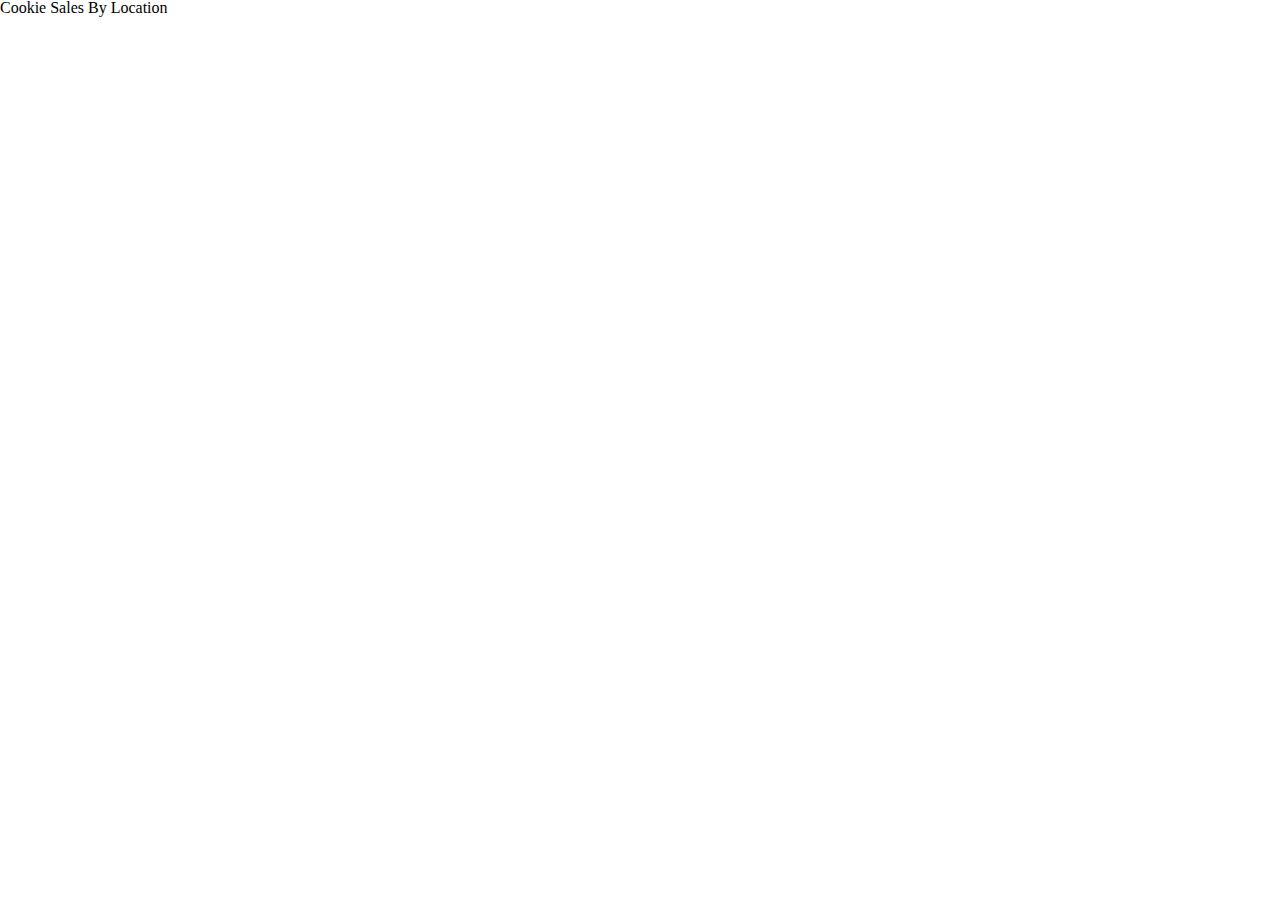
==== sales.html @ 033fd279 "add index, sales, css, and js. Created JS logic for adding cookie sales" ====
<!DOCTYPE html>
<html>
  <head>
    <title>Sales</title>
    <link rel ="stylesheet" href="./css/reset.css">
    <link rel ="stylesheet" href="./css/style.css">    
  </head>
  <body>
    <Header>
    </Header>
    <main>
      <h1>Cookie Sales By Location</h1>
      <div id="cookies">

      </div>
    </main>
    <footer></footer>
    <script src="./js/app.js"></script>
  </body>
</html>
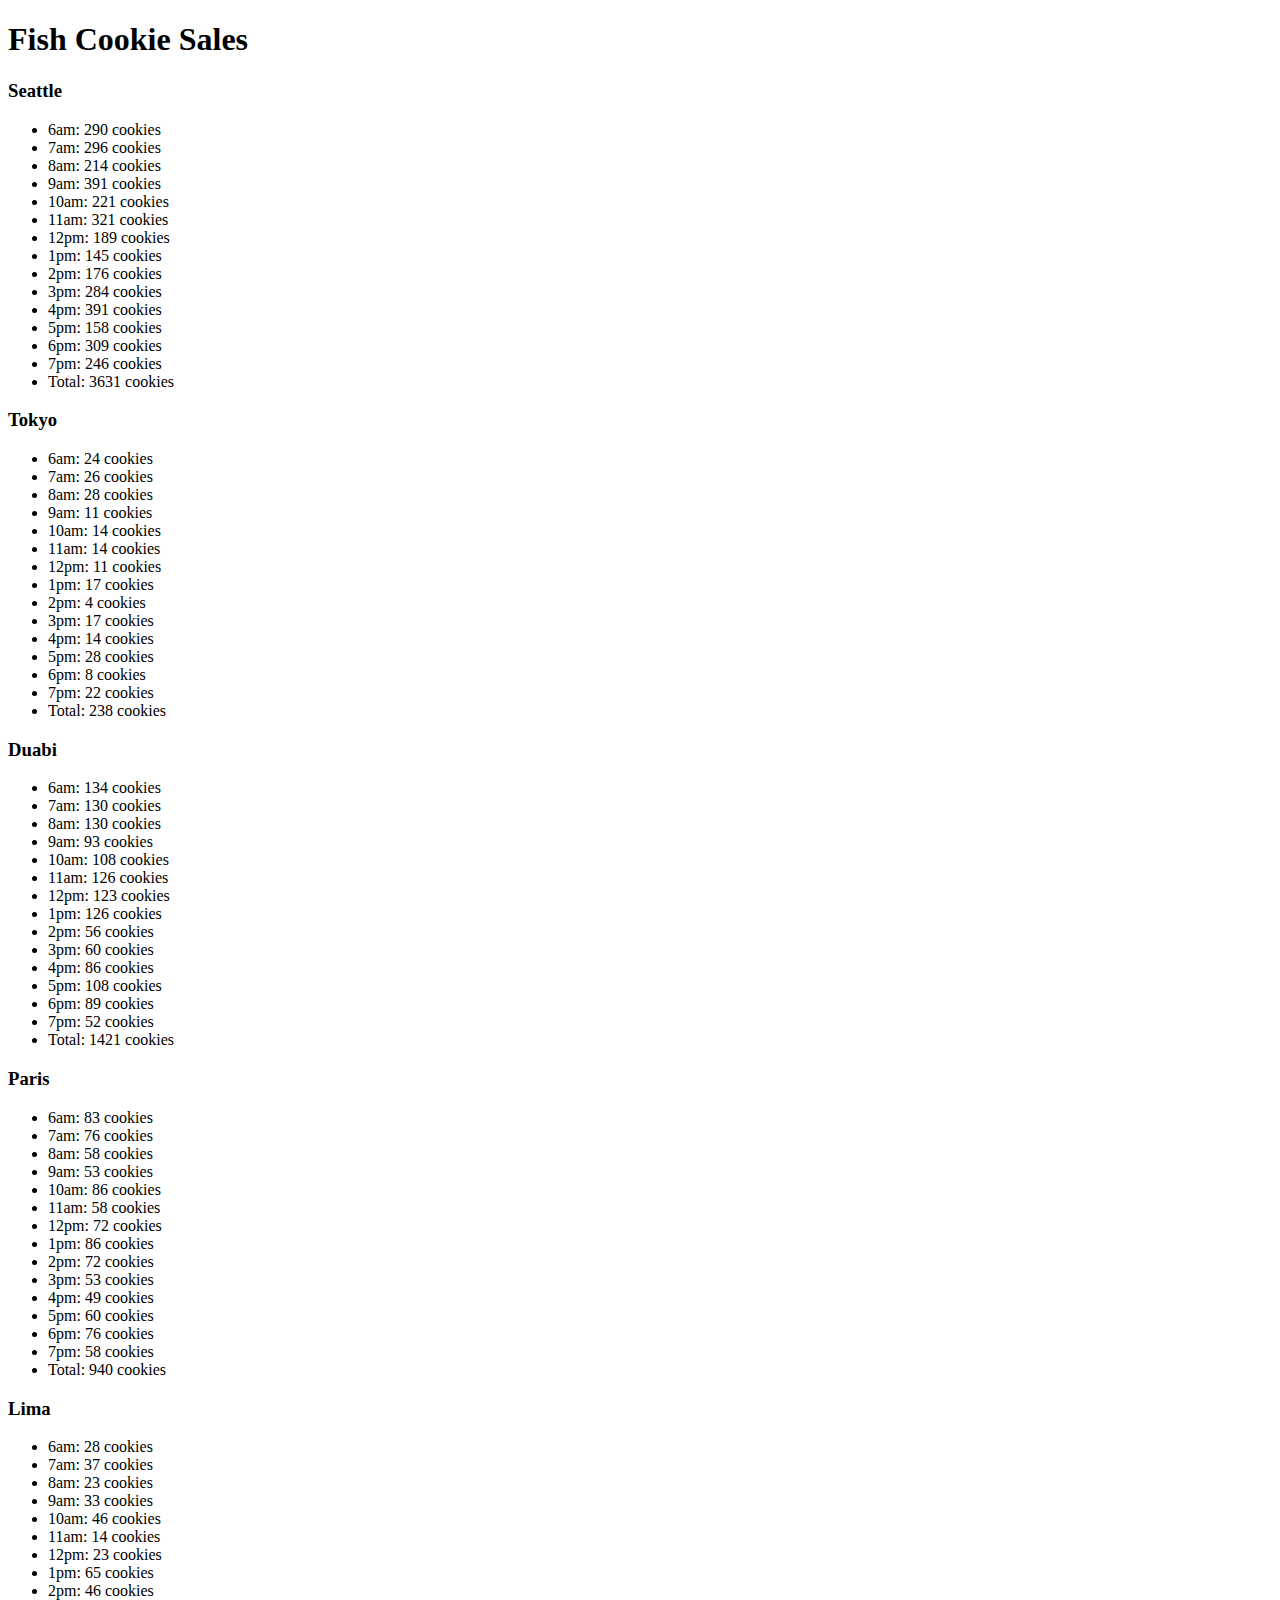
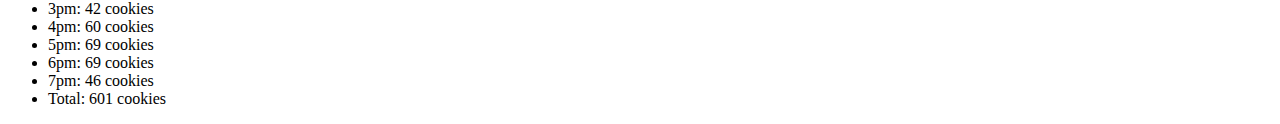
==== commit 7ae9464d: "fixed code and site is now rendering" ====
--- a/sales.html
+++ b/sales.html
@@ -2,16 +2,15 @@
 <html>
   <head>
     <title>Sales</title>
-    <link rel ="stylesheet" href="./css/reset.css">
+    <!-- <link rel ="stylesheet" href="./css/reset.css"> -->
     <link rel ="stylesheet" href="./css/style.css">    
   </head>
   <body>
     <Header>
+      <h1> Fish Cookie Sales</h1>
     </Header>
     <main>
-      <h1>Cookie Sales By Location</h1>
-      <div id="cookies">
-
+      <div id="locations">
       </div>
     </main>
     <footer></footer>
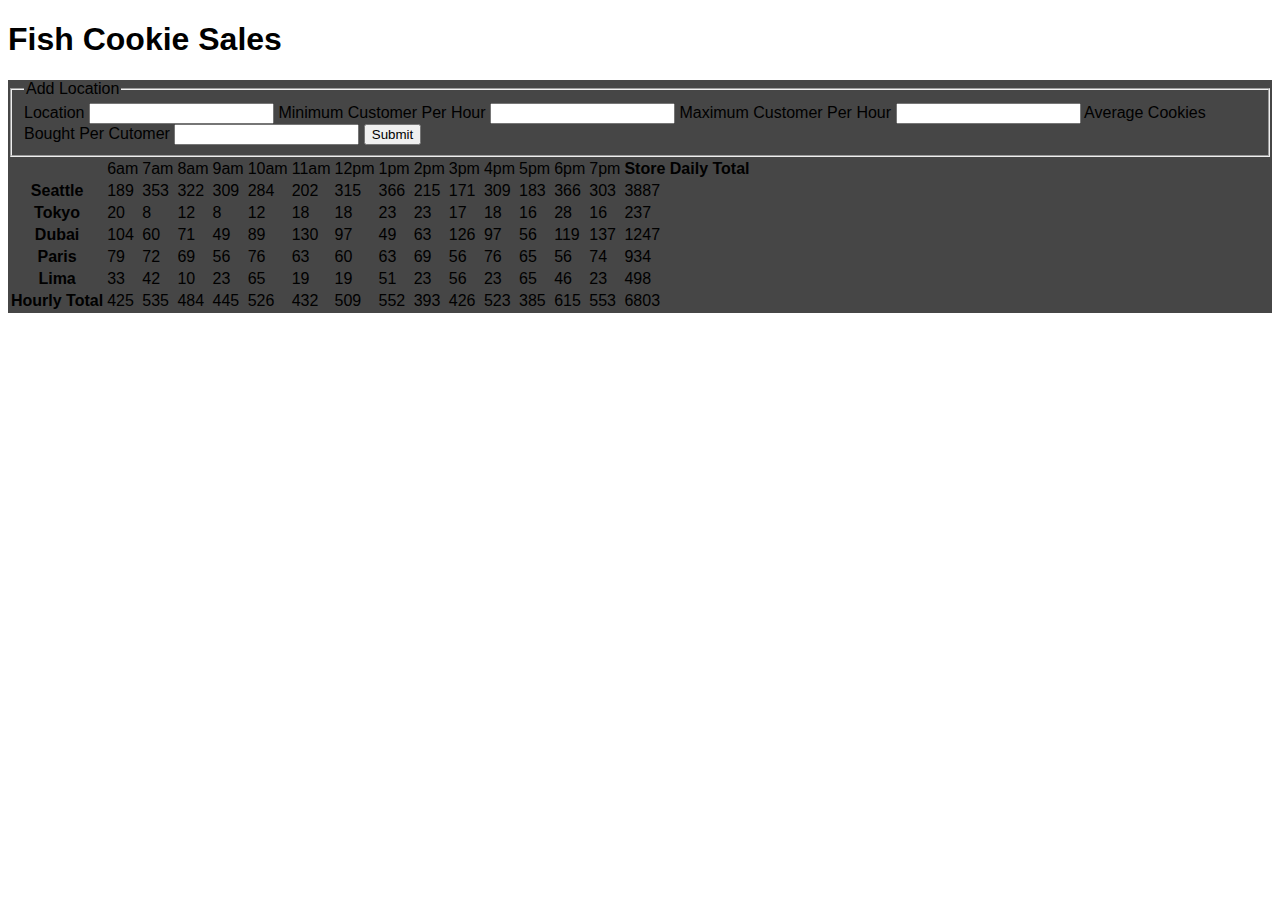
==== commit 52ebbe82: "added layout to index.html and completed js to make a new store" ====
--- a/sales.html
+++ b/sales.html
@@ -10,8 +10,22 @@
       <h1> Fish Cookie Sales</h1>
     </Header>
     <main>
-      <div id="locations">
-      </div>
+      <form id="addLocation">
+        <fieldset>
+          <legend>Add Location</legend>
+            <label for="location">Location</label>
+            <input type="text" name="location">
+            <label for="minCust">Minimum Customer Per Hour</label>
+            <input type="number" name="minCust">
+            <label for="maxCust">Maximum Customer Per Hour</label>
+            <input type="number" name="maxCust">
+            <label for="avgCust">Average Cookies Bought Per Cutomer</label>
+            <input type="number" step=".1" name="avgCust">
+            <button type="submit" name="submit">Submit</button>
+        </fieldset>
+      </form>
+      <Table id="locations">
+      </Table>
     </main>
     <footer></footer>
     <script src="./js/app.js"></script>
--- a/css/style.css
+++ b/css/style.css
@@ -0,0 +1,58 @@
+body * {
+  font-family: 'Oswald', sans-serif;
+}
+main{
+  background-color: #464646;
+}
+section:nth-child(1){
+display: flex;
+flex-direction: row;
+}
+div
+{
+  margin-right: 9%;
+}
+.location
+{
+  margin-top: 7%;
+}
+.location:last-child
+{
+  margin-bottom: 7%;
+}
+h2
+{
+  font-size: 20px;
+  padding-top: 30px;
+  height: 50px;
+  width: 500px;
+  font-weight: bold;
+  display: flex;
+  list-style: none;
+  background-color: darkgray;
+  justify-content: center;
+}
+.locationList
+{
+  height: 275px;
+  width: 500px;
+  background-color: lightgray;
+}
+.StoreInformation{
+  display: flex;
+  justify-content: center;
+  flex-wrap: wrap;
+}
+.address{
+  font-weight: bold;
+}
+.informationHeadings
+{
+  font-weight: bold;
+  padding-top: 20px;
+}
+p
+{
+  padding-left: 20px;
+  line-height: 1.5;
+}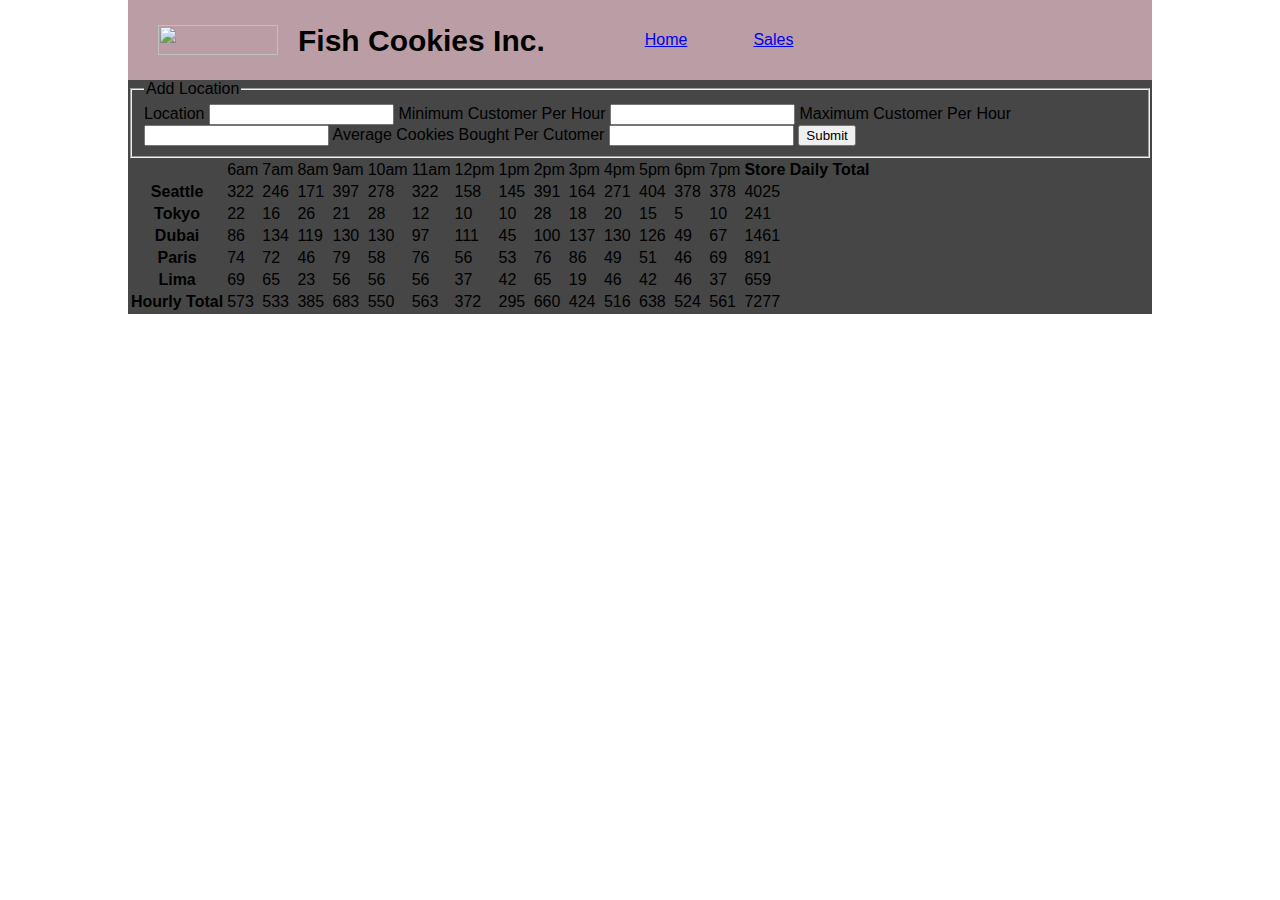
==== commit e256787a: "added styling to index and sales page" ====
--- a/sales.html
+++ b/sales.html
@@ -7,8 +7,13 @@
   </head>
   <body>
     <Header>
-      <h1> Fish Cookie Sales</h1>
     </Header>
+    <nav>
+      <img src="img/salmon.png">
+      <p>Fish Cookies Inc.</p>
+      <a href="index.html">Home</a>
+      <a href="sales.html">Sales</a>
+    </nav>
     <main>
       <form id="addLocation">
         <fieldset>
--- a/css/style.css
+++ b/css/style.css
@@ -55,4 +55,31 @@
 {
   padding-left: 20px;
   line-height: 1.5;
+}
+body{
+  width: 80%;
+  margin: 0 Auto;
+}
+
+nav{  
+  background-color: #BB9EA5;
+  height: 80px;
+  display: flex;
+  justify-content: flex-start;
+  align-items: center;
+
+}
+nav p{
+  font-weight: bold;
+  font-family: 'Trebuchet MS', 'Lucida Sans Unicode', 'Lucida Grande', 'Lucida Sans', Arial, sans-serif;
+  font-size: 30px;
+  margin-right: 100px;
+}
+nav a{
+  margin-right: 66px;
+}
+nav img{
+  margin-left: 30px;
+  height: 30px;
+  width: 120px;
 }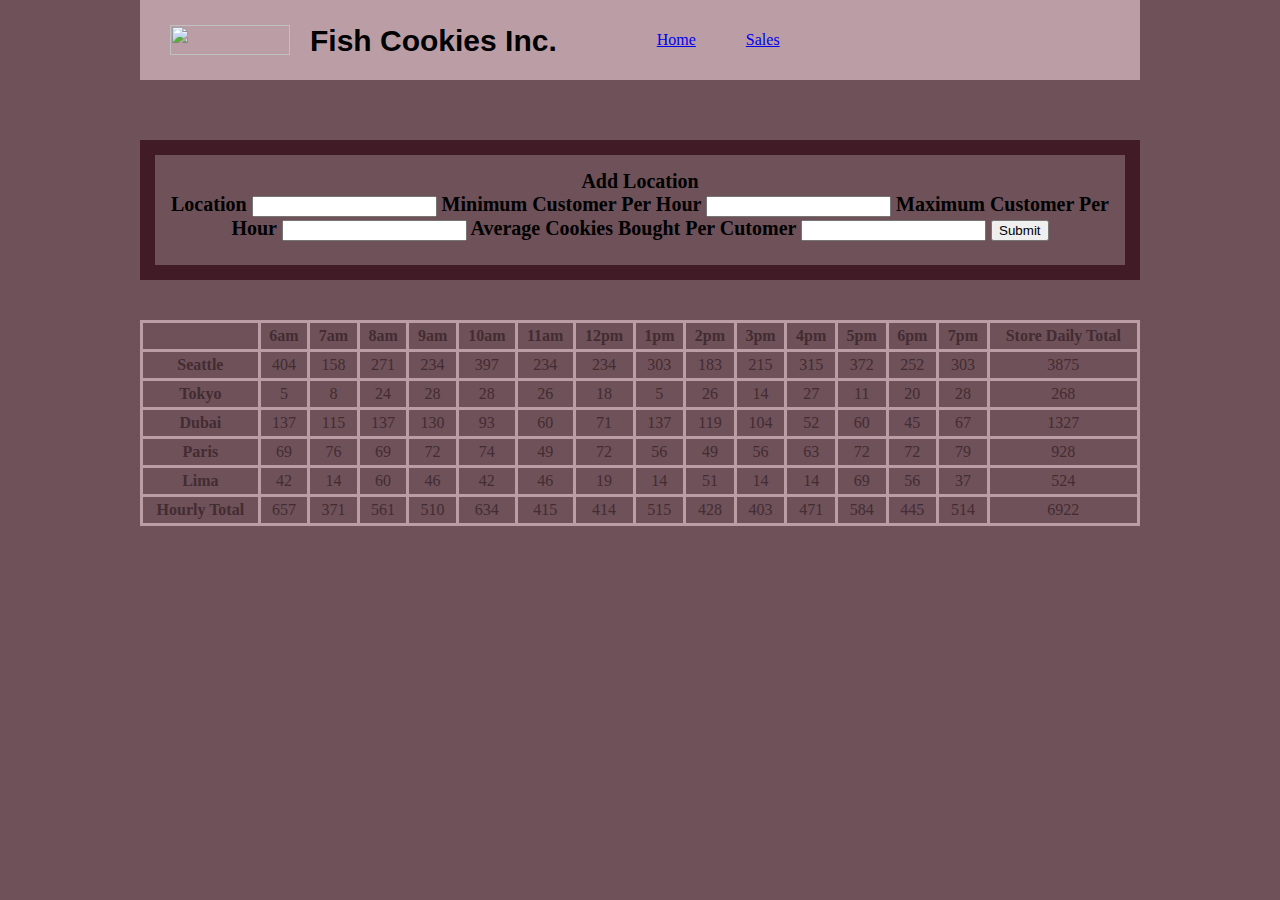
==== commit f51463c3: "completed js and added all formatting for index and sales page" ====
--- a/sales.html
+++ b/sales.html
@@ -2,7 +2,7 @@
 <html>
   <head>
     <title>Sales</title>
-    <!-- <link rel ="stylesheet" href="./css/reset.css"> -->
+    <link rel ="stylesheet" href="./css/reset.css">
     <link rel ="stylesheet" href="./css/style.css">    
   </head>
   <body>
@@ -17,7 +17,7 @@
     <main>
       <form id="addLocation">
         <fieldset>
-          <legend>Add Location</legend>
+            <h1>Add Location</h1>
             <label for="location">Location</label>
             <input type="text" name="location">
             <label for="minCust">Minimum Customer Per Hour</label>
--- a/css/style.css
+++ b/css/style.css
@@ -1,71 +1,14 @@
-body * {
-  font-family: 'Oswald', sans-serif;
-}
-main{
-  background-color: #464646;
-}
-section:nth-child(1){
-display: flex;
-flex-direction: row;
-}
-div
-{
-  margin-right: 9%;
-}
-.location
-{
-  margin-top: 7%;
-}
-.location:last-child
-{
-  margin-bottom: 7%;
-}
-h2
-{
-  font-size: 20px;
-  padding-top: 30px;
-  height: 50px;
-  width: 500px;
-  font-weight: bold;
-  display: flex;
-  list-style: none;
-  background-color: darkgray;
-  justify-content: center;
-}
-.locationList
-{
-  height: 275px;
-  width: 500px;
-  background-color: lightgray;
-}
-.StoreInformation{
-  display: flex;
-  justify-content: center;
-  flex-wrap: wrap;
-}
-.address{
-  font-weight: bold;
-}
-.informationHeadings
-{
-  font-weight: bold;
-  padding-top: 20px;
-}
-p
-{
-  padding-left: 20px;
-  line-height: 1.5;
-}
 body{
-  width: 80%;
+  width: 1000px;
   margin: 0 Auto;
+  background-color: #6E5159;
 }
 
 nav{  
   background-color: #BB9EA5;
   height: 80px;
   display: flex;
-  justify-content: flex-start;
+  
   align-items: center;
 
 }
@@ -76,10 +19,139 @@
   margin-right: 100px;
 }
 nav a{
-  margin-right: 66px;
+  margin-right: 50px;
 }
 nav img{
   margin-left: 30px;
   height: 30px;
   width: 120px;
-}+}
+h2{
+ margin-top: -2.5px;
+ background-color: #BB9EA5;
+ height: 40px;
+ padding-top: 15px;
+ font-size: 25px;
+ font-weight: bold;
+ text-align: center;
+}
+section:nth-child(1){
+  display: flex;
+  justify-content: space-between;
+  margin: 40px auto;
+  align-items: center;
+  font-size: 25px;
+  font-weight: bold;
+  padding-bottom: 40px;
+  border-bottom: #411B25 solid 40px;
+  }
+  section:nth-child(1) img{
+    height: 250px;
+    width: 250px;
+  }
+  section:nth-child(1) h4{
+   background-color: #BB9EA5;
+   width: 250px;
+   margin-top: -4px;
+   font-size: 16px;
+   font-weight: bold;
+   text-align: center;
+  }
+  section:nth-child(1) :first-of-type h4{
+    padding: 15px 0;
+    height: 20px;
+   }
+   section:nth-child(1) :nth-of-type(2) h4{
+    padding: 10px 0;
+    height: 30px;
+   }
+   section:nth-child(1) :last-of-type h4{
+    padding: 10px 0;
+    height: 30px;
+   }
+
+  section:nth-child(2) {
+    margin-top: 60px;
+    display: flex;
+    justify-content: center;
+    align-items: center;
+  }
+  section:nth-child(2) img {
+    width: 500px;
+  }
+  section:nth-child(2) h2 {
+    margin-top: -2.7px;
+  }
+  section:nth-child(3){
+    display: flex;
+    justify-content: space-evenly;
+    flex-wrap: wrap;
+    margin-top: 60px;
+
+  }
+  section:nth-child(3) article{
+    width: 250px;
+    margin-right: 40px
+  }
+  section:nth-child(4){
+    display: flex;
+    justify-content: center;
+    margin-bottom: 60px;
+    }
+    section:nth-child(4) img{
+      width: 600px;
+    }
+  address{
+    background-color: #411B25;
+    color: #BB9EA5;
+    height: 190px;
+    margin-bottom: 60px;
+    padding-left: 27px;
+    padding-top: 25px;
+  }
+  p
+  {
+  padding-left: 20px;
+  line-height: 1.5;
+  }
+  form
+  {
+    margin-top: 60px;
+    font-size: 20px;
+    border: #411B25 solid 15px;
+    padding: 15px 15px 15px 15px;
+    text-align: center;
+    font-weight: bold;
+    line-height: normal;
+    height: 80px;
+  }
+  th{
+    font-weight: bold;
+    border: #BB9EA5 solid 3px;
+    color: #432C32;
+    padding:5px;
+  }
+  table{
+    margin-top: 40px;
+    width: 100%;
+    border: #BB9EA5 solid 3px;
+    color: #432C32;
+    padding:5px;
+  }
+  tbody{
+    text-align: center;
+    border: #BB9EA5 solid 3px;
+    color: #432C32;
+    padding:5px;
+  }
+  tfoot{
+    text-align: center;
+    border: #BB9EA5 solid 3px;
+    color: #432C32;
+    padding:5px;
+  }
+  td{
+    border: #BB9EA5 solid 3px;
+    padding:5px;
+    color: #432C32;
+  }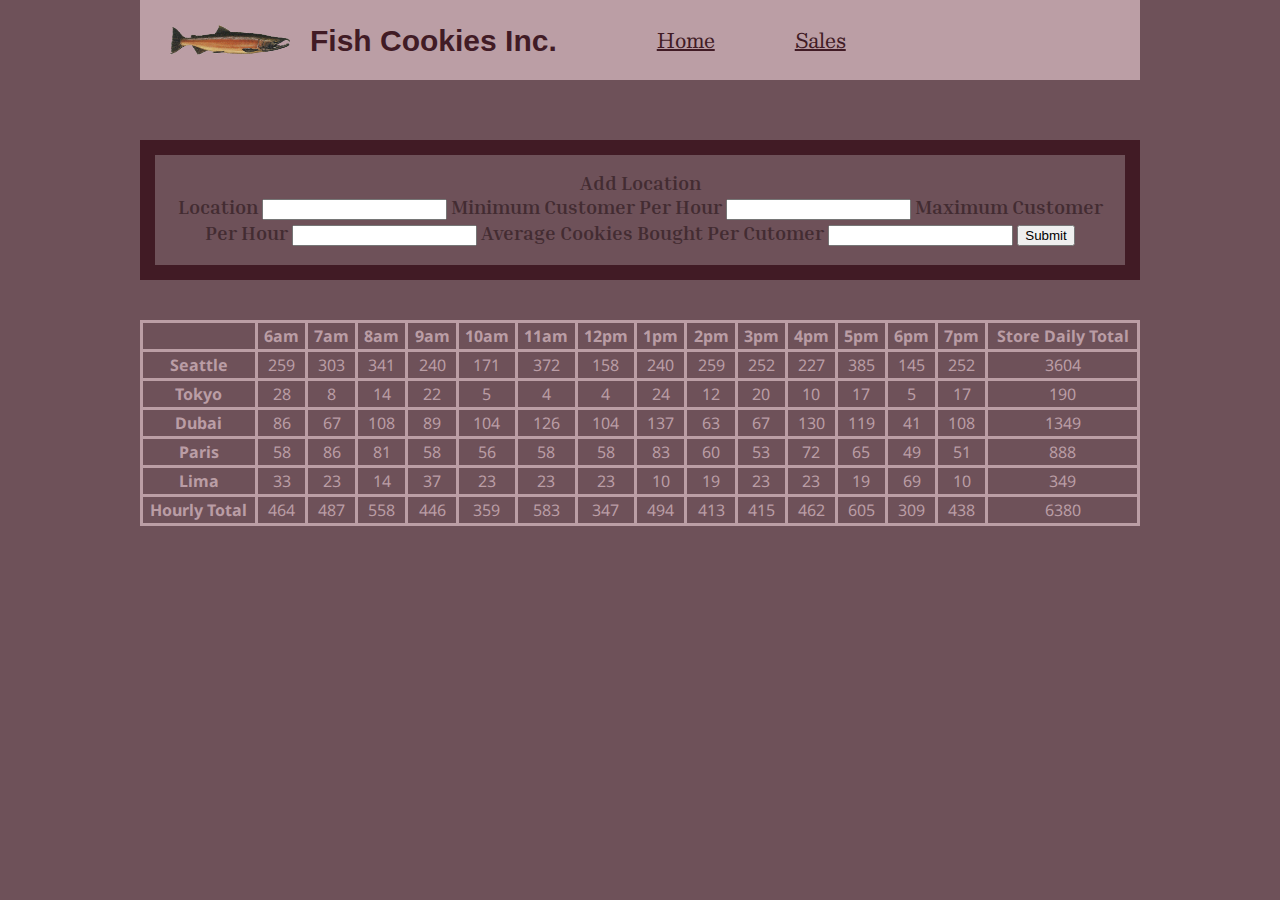
==== commit c898391a: "finished styling" ====
--- a/sales.html
+++ b/sales.html
@@ -4,6 +4,9 @@
     <title>Sales</title>
     <link rel ="stylesheet" href="./css/reset.css">
     <link rel ="stylesheet" href="./css/style.css">    
+    <link rel="preconnect" href="https://fonts.googleapis.com">
+    <link rel="preconnect" href="https://fonts.gstatic.com" crossorigin>
+    <link href="https://fonts.googleapis.com/css2?family=Besley:ital@1&family=Inria+Serif&family=Noto+Sans&display=swap" rel="stylesheet">
   </head>
   <body>
     <Header>
--- a/css/style.css
+++ b/css/style.css
@@ -8,18 +8,23 @@
   background-color: #BB9EA5;
   height: 80px;
   display: flex;
-  
   align-items: center;
 
 }
 nav p{
   font-weight: bold;
   font-family: 'Trebuchet MS', 'Lucida Sans Unicode', 'Lucida Grande', 'Lucida Sans', Arial, sans-serif;
+  color: #411B25;
   font-size: 30px;
   margin-right: 100px;
 }
 nav a{
-  margin-right: 50px;
+  font-family: 'Besley', serif;
+  font-size: 20px;
+  color: #411B25;
+}
+nav:first-of-type a{
+  margin-right: 80px;
 }
 nav img{
   margin-left: 30px;
@@ -34,6 +39,8 @@
  font-size: 25px;
  font-weight: bold;
  text-align: center;
+ font-family: 'Inria Serif', serif;
+ color: #432C32
 }
 section:nth-child(1){
   display: flex;
@@ -44,6 +51,8 @@
   font-weight: bold;
   padding-bottom: 40px;
   border-bottom: #411B25 solid 40px;
+  font-family: 'Inria Serif', serif;
+  color: #432C32
   }
   section:nth-child(1) img{
     height: 250px;
@@ -56,18 +65,26 @@
    font-size: 16px;
    font-weight: bold;
    text-align: center;
+   font-family: 'Inria Serif', serif;
+   color: #432C32
   }
   section:nth-child(1) :first-of-type h4{
     padding: 15px 0;
     height: 20px;
+    font-family: 'Inria Serif', serif;
+    color: #432C32
    }
    section:nth-child(1) :nth-of-type(2) h4{
     padding: 10px 0;
     height: 30px;
+    font-family: 'Inria Serif', serif;
+    color: #432C32
    }
    section:nth-child(1) :last-of-type h4{
     padding: 10px 0;
     height: 30px;
+    font-family: 'Inria Serif', serif;
+    color: #432C32
    }
 
   section:nth-child(2) {
@@ -75,44 +92,62 @@
     display: flex;
     justify-content: center;
     align-items: center;
+    font-family: 'Inria Serif', serif;
+    color: #432C32
   }
   section:nth-child(2) img {
     width: 500px;
   }
   section:nth-child(2) h2 {
     margin-top: -2.7px;
+    font-family: 'Inria Serif', serif;
+    color: #432C32
   }
   section:nth-child(3){
     display: flex;
     justify-content: space-evenly;
     flex-wrap: wrap;
     margin-top: 60px;
+    padding-bottom: 40px;
+    border-bottom: #411B25 solid 40px;
+    font-family: 'Inria Serif', serif;
+    color: #432C32
 
   }
   section:nth-child(3) article{
-    width: 250px;
-    margin-right: 40px
+    width: 325px;
+    margin-right: 40px;
+    font-family: 'Inria Serif', serif;
+    color: #432C32
+    
   }
   section:nth-child(4){
+    margin-top: 60px;
     display: flex;
     justify-content: center;
     margin-bottom: 60px;
+    font-family: 'Inria Serif', serif;
+    color: #432C32
     }
     section:nth-child(4) img{
       width: 600px;
     }
   address{
-    background-color: #411B25;
-    color: #BB9EA5;
+    background-color: #BA9DA5;
     height: 190px;
     margin-bottom: 60px;
-    padding-left: 27px;
+    padding-left: 22px;
     padding-top: 25px;
+    font-family: 'Inria Serif', serif;
+    font-weight: bold;
+    color: #432C32
   }
   p
   {
   padding-left: 20px;
   line-height: 1.5;
+  font-family: 'Inria Serif', serif;
+  color: #432C32
   }
   form
   {
@@ -124,34 +159,42 @@
     font-weight: bold;
     line-height: normal;
     height: 80px;
+    font-family: 'Inria Serif', serif;
+    color: #432C32
+    
   }
   th{
     font-weight: bold;
     border: #BB9EA5 solid 3px;
-    color: #432C32;
-    padding:5px;
+    color: #BA9DA5;
+    padding:5px;
+    font-family: 'Noto Sans', sans-serif;
   }
   table{
     margin-top: 40px;
     width: 100%;
     border: #BB9EA5 solid 3px;
-    color: #432C32;
-    padding:5px;
+    color: #BA9DA5;
+    padding:5px;
+    font-family: 'Noto Sans', sans-serif;
   }
   tbody{
     text-align: center;
     border: #BB9EA5 solid 3px;
-    color: #432C32;
-    padding:5px;
+    color: #BA9DA5;
+    padding:5px;
+    font-family: 'Noto Sans', sans-serif;
   }
   tfoot{
     text-align: center;
     border: #BB9EA5 solid 3px;
-    color: #432C32;
-    padding:5px;
+    color: #BA9DA5;
+    padding:5px;
+    font-family: 'Noto Sans', sans-serif;
   }
   td{
     border: #BB9EA5 solid 3px;
     padding:5px;
-    color: #432C32;
+    color: #BA9DA5;
+    font-family: 'Noto Sans', sans-serif;
   }